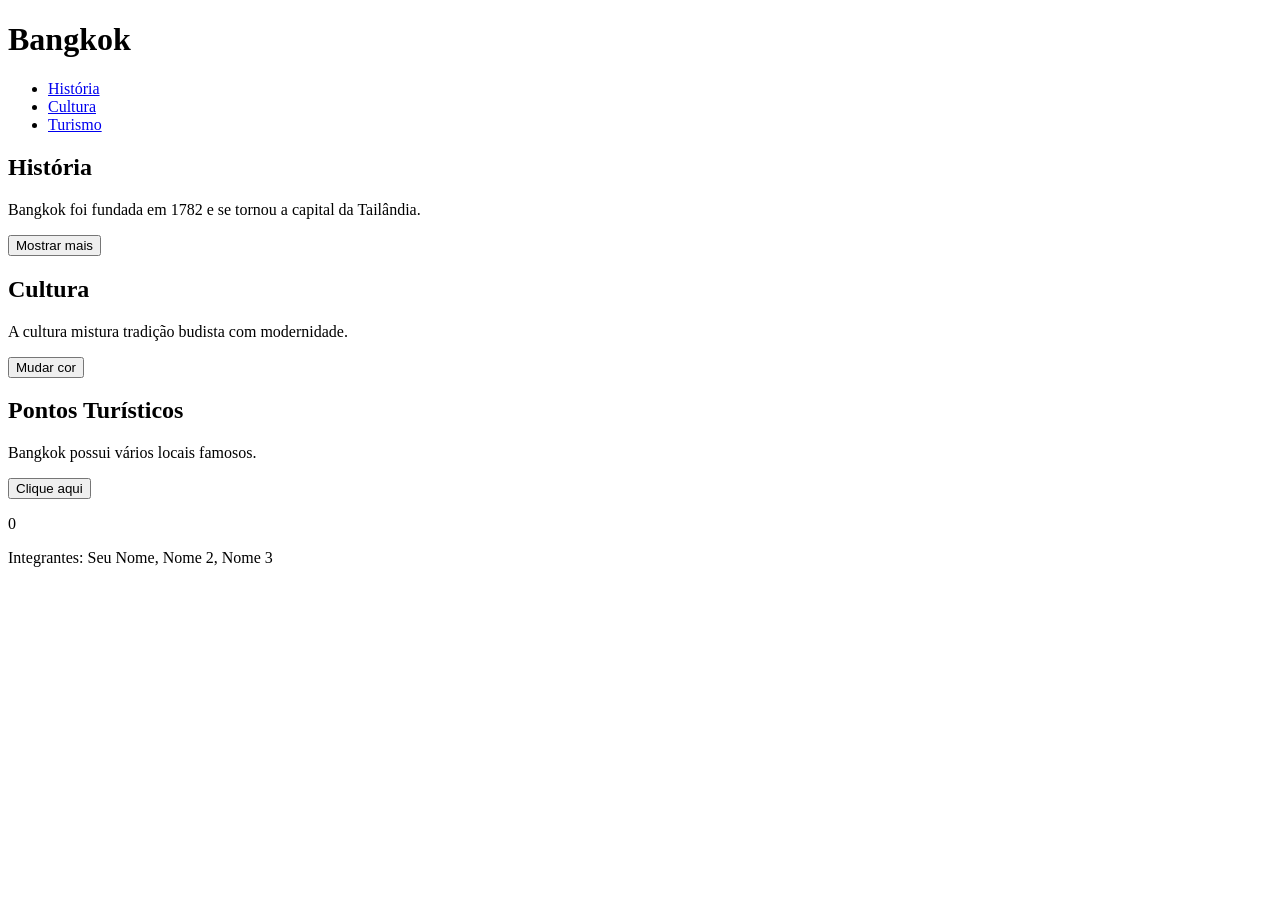
==== index.html @ 3dfb9679 "alteração2" ====
<!DOCTYPE html>
<html lang="pt-BR">
<head>
    <meta charset="UTF-8">
    <title>Bangkok - História</title>
    <link rel="stylesheet" href="style.css">
</head>
<body onload="boasVindas()">

<header>
    <h1>Bangkok</h1>

    <nav>
        <ul>
            <li><a href="#historia">História</a></li>
            <li><a href="#cultura">Cultura</a></li>
            <li><a href="#turismo">Turismo</a></li>
        </ul>
    </nav>
</header>

<section id="historia">
    <h2>História</h2>
    <p>Bangkok foi fundada em 1782 e se tornou a capital da Tailândia.</p>

    <button onclick="mostrarTexto()">Mostrar mais</button>
    <p id="extra" style="display:none;">
        A cidade cresceu ao redor do rio Chao Phraya e se tornou um centro econômico importante.
    </p>
</section>

<section id="cultura">
    <h2>Cultura</h2>
    <p>A cultura mistura tradição budista com modernidade.</p>

    <button onclick="mudarCor()">Mudar cor</button>
</section>

<section id="turismo">
    <h2>Pontos Turísticos</h2>
    <p>Bangkok possui vários locais famosos.</p>

    <button onclick="contador()">Clique aqui</button>
    <p id="numero">0</p>
</section>

<footer>
    <p>Integrantes: Seu Nome, Nome 2, Nome 3</p>
</footer>

<script src="script.js"></script>

</body>
</html>
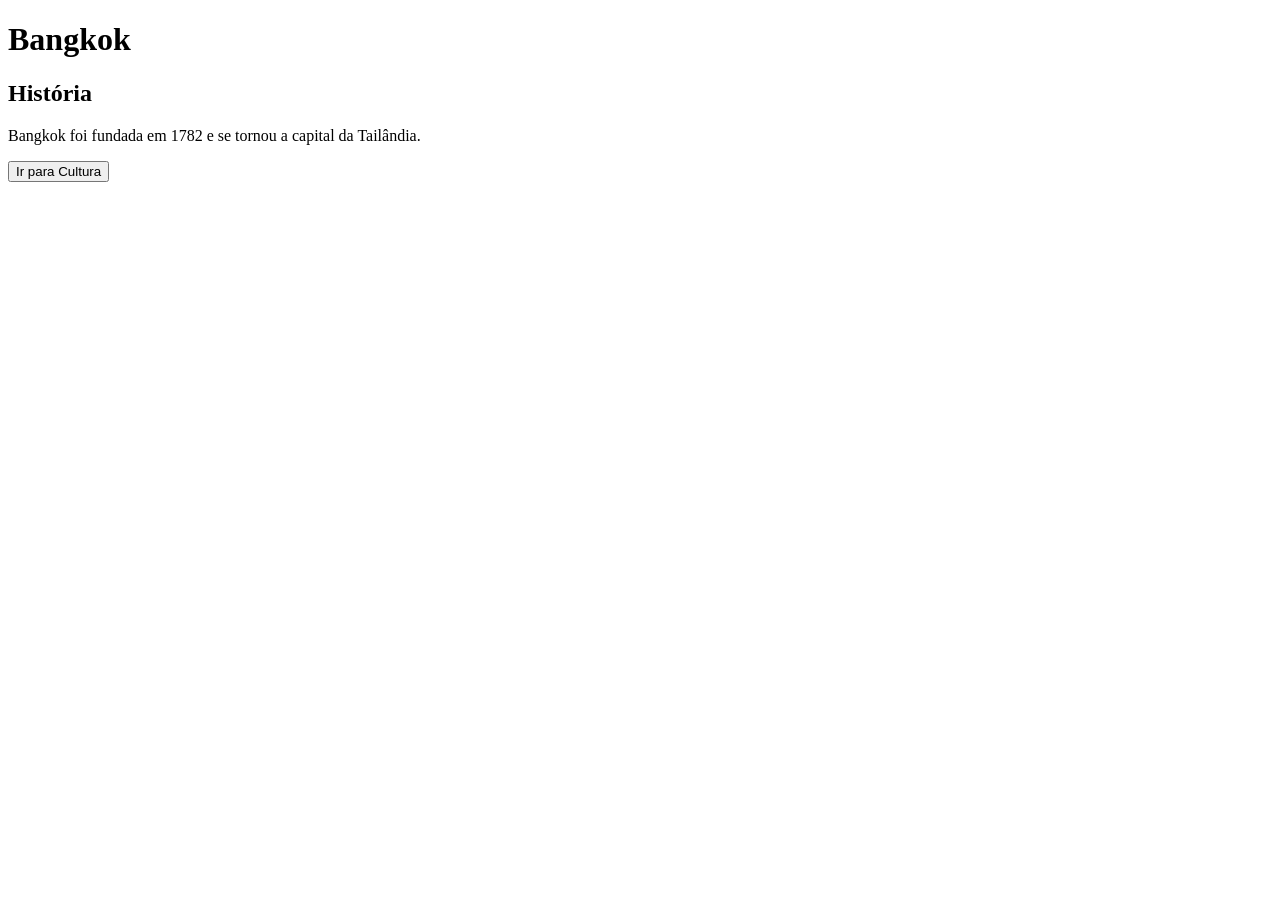
==== commit 6d6f695e: "auteração3" ====
--- a/index.html
+++ b/index.html
@@ -5,50 +5,20 @@
     <title>Bangkok - História</title>
     <link rel="stylesheet" href="style.css">
 </head>
-<body onload="boasVindas()">
+<body>
 
 <header>
     <h1>Bangkok</h1>
-
-    <nav>
-        <ul>
-            <li><a href="#historia">História</a></li>
-            <li><a href="#cultura">Cultura</a></li>
-            <li><a href="#turismo">Turismo</a></li>
-        </ul>
-    </nav>
 </header>
 
-<section id="historia">
+<section>
     <h2>História</h2>
     <p>Bangkok foi fundada em 1782 e se tornou a capital da Tailândia.</p>
 
-    <button onclick="mostrarTexto()">Mostrar mais</button>
-    <p id="extra" style="display:none;">
-        A cidade cresceu ao redor do rio Chao Phraya e se tornou um centro econômico importante.
-    </p>
+    <button onclick="location.href='cultura.html'">
+        Ir para Cultura
+    </button>
 </section>
 
-<section id="cultura">
-    <h2>Cultura</h2>
-    <p>A cultura mistura tradição budista com modernidade.</p>
-
-    <button onclick="mudarCor()">Mudar cor</button>
-</section>
-
-<section id="turismo">
-    <h2>Pontos Turísticos</h2>
-    <p>Bangkok possui vários locais famosos.</p>
-
-    <button onclick="contador()">Clique aqui</button>
-    <p id="numero">0</p>
-</section>
-
-<footer>
-    <p>Integrantes: Seu Nome, Nome 2, Nome 3</p>
-</footer>
-
-<script src="script.js"></script>
-
 </body>
-</html>
+</html>
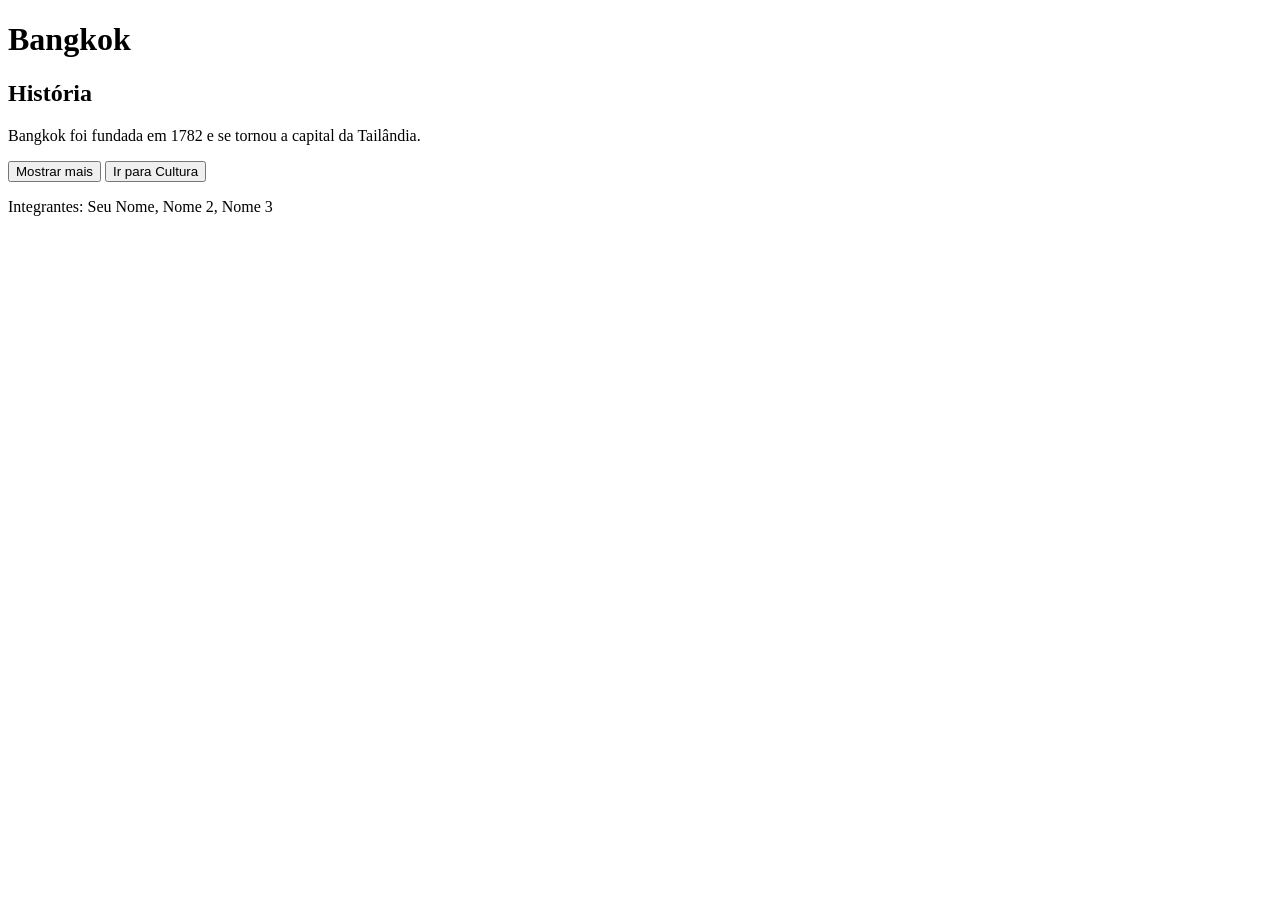
==== commit 52237d3b: "auteração5" ====
--- a/index.html
+++ b/index.html
@@ -5,7 +5,7 @@
     <title>Bangkok - História</title>
     <link rel="stylesheet" href="style.css">
 </head>
-<body>
+<body onload="boasVindas()">
 
 <header>
     <h1>Bangkok</h1>
@@ -15,10 +15,18 @@
     <h2>História</h2>
     <p>Bangkok foi fundada em 1782 e se tornou a capital da Tailândia.</p>
 
-    <button onclick="location.href='cultura.html'">
-        Ir para Cultura
-    </button>
+    <button onclick="mostrarTexto()">Mostrar mais</button>
+    <p id="extra" style="display:none;">
+        A cidade cresceu ao redor do rio Chao Phraya e se tornou um centro econômico importante.
+    </p>
+
+    <button onclick="irPara('cultura.html')">Ir para Cultura</button>
 </section>
 
+<footer>
+    <p>Integrantes: Seu Nome, Nome 2, Nome 3</p>
+</footer>
+
+<script src="script.js"></script>
 </body>
 </html>
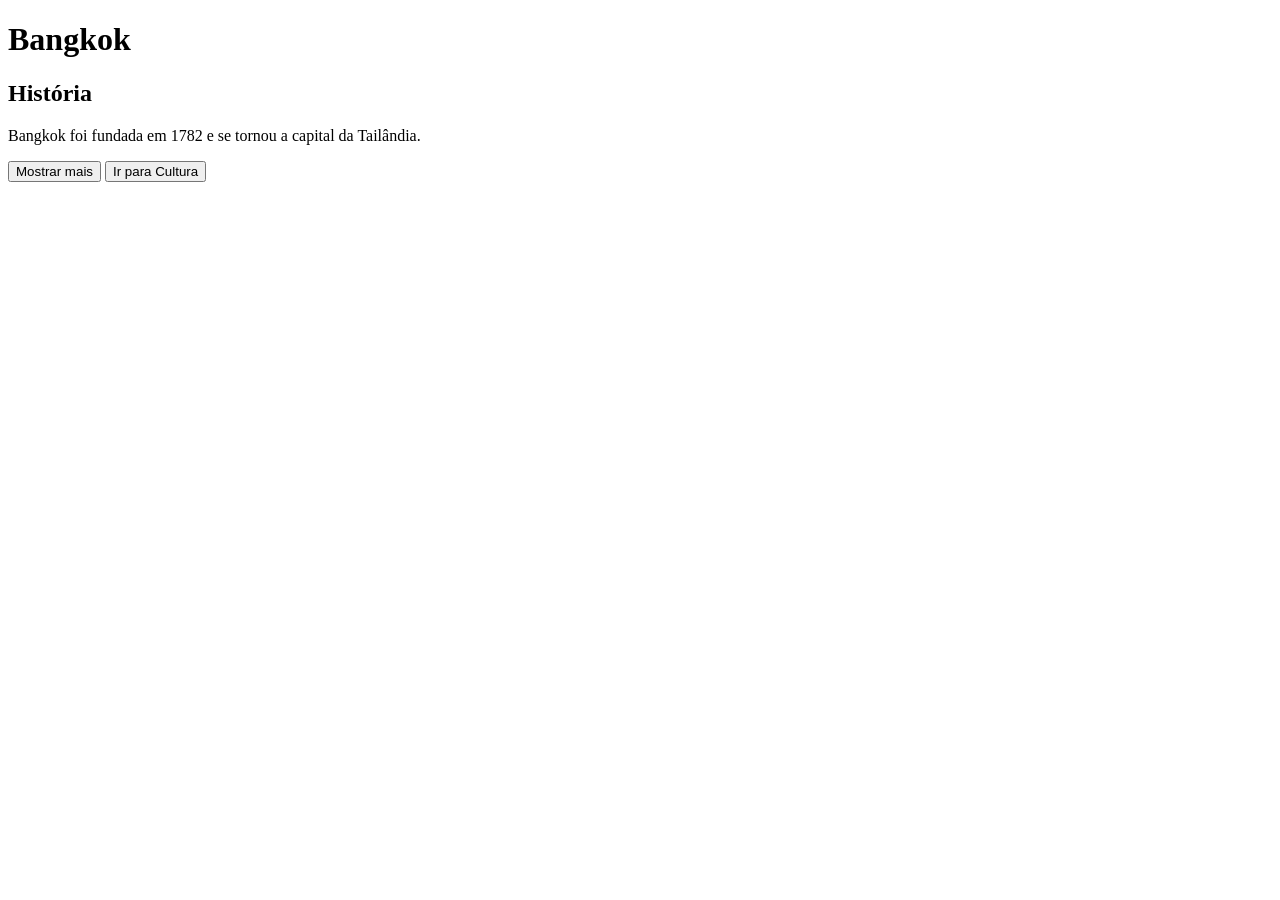
==== commit f597c475: "auteração5.2" ====
--- a/index.html
+++ b/index.html
@@ -23,9 +23,7 @@
     <button onclick="irPara('cultura.html')">Ir para Cultura</button>
 </section>
 
-<footer>
-    <p>Integrantes: Seu Nome, Nome 2, Nome 3</p>
-</footer>
+
 
 <script src="script.js"></script>
 </body>
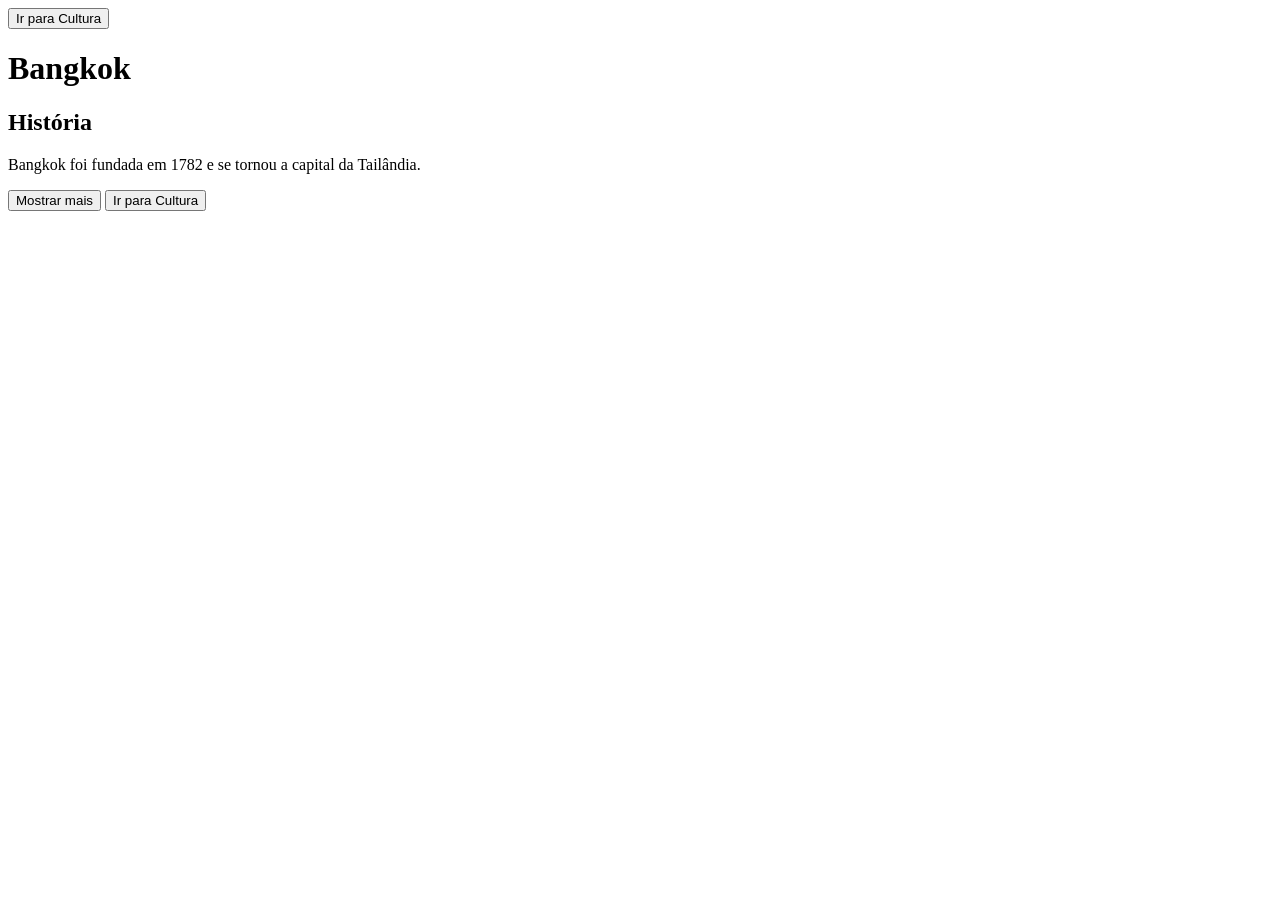
==== commit 870cfca4: "auteração5.4" ====
--- a/index.html
+++ b/index.html
@@ -5,7 +5,7 @@
     <title>Bangkok - História</title>
     <link rel="stylesheet" href="style.css">
 </head>
-<body onload="boasVindas()">
+<button onclick="window.location.href='cultura.html'">Ir para Cultura</button>
 
 <header>
     <h1>Bangkok</h1>
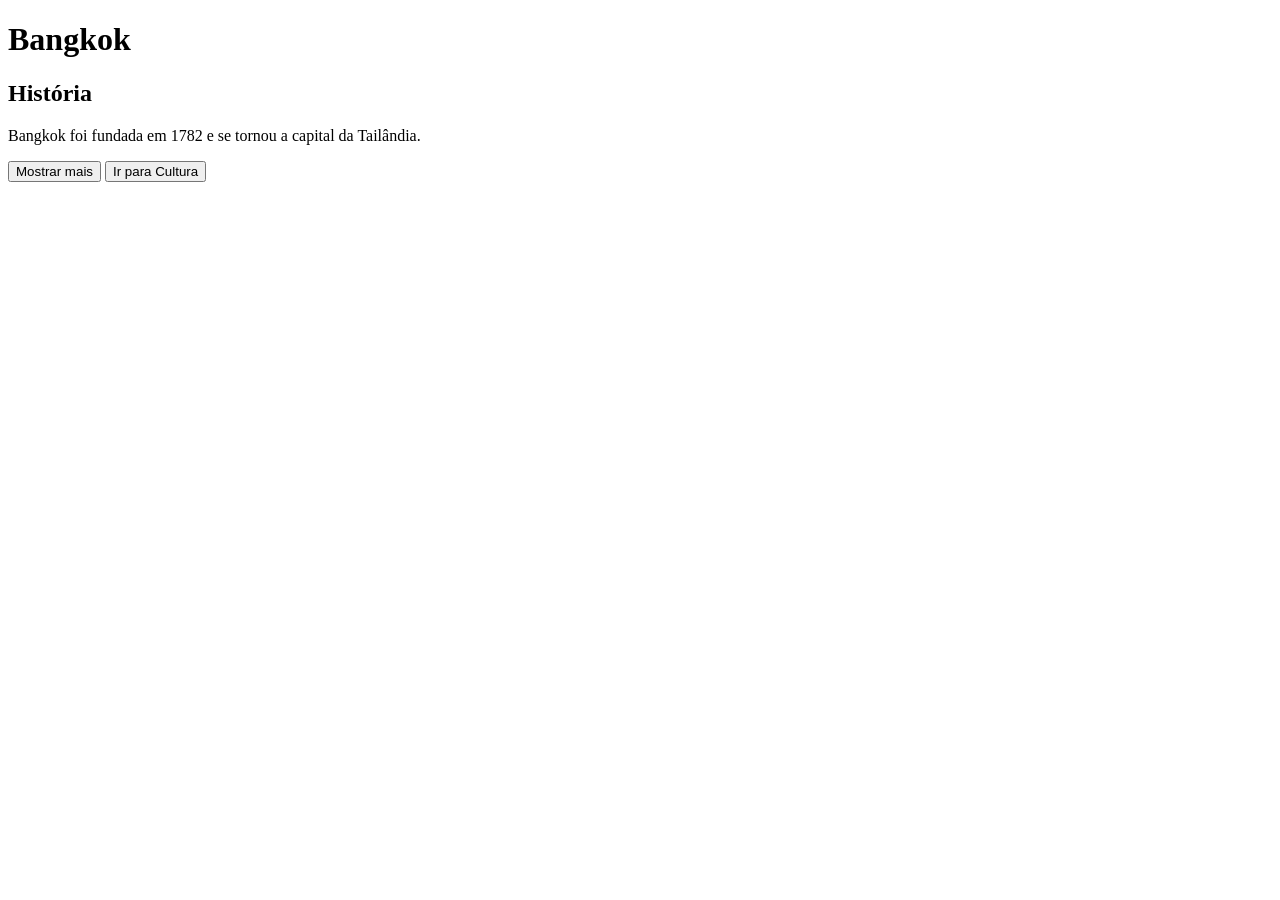
==== commit 6dde24f8: "auteração5.5" ====
--- a/index.html
+++ b/index.html
@@ -5,7 +5,7 @@
     <title>Bangkok - História</title>
     <link rel="stylesheet" href="style.css">
 </head>
-<button onclick="window.location.href='cultura.html'">Ir para Cultura</button>
+<body>
 
 <header>
     <h1>Bangkok</h1>
@@ -23,8 +23,6 @@
     <button onclick="irPara('cultura.html')">Ir para Cultura</button>
 </section>
 
-
-
 <script src="script.js"></script>
 </body>
 </html>
